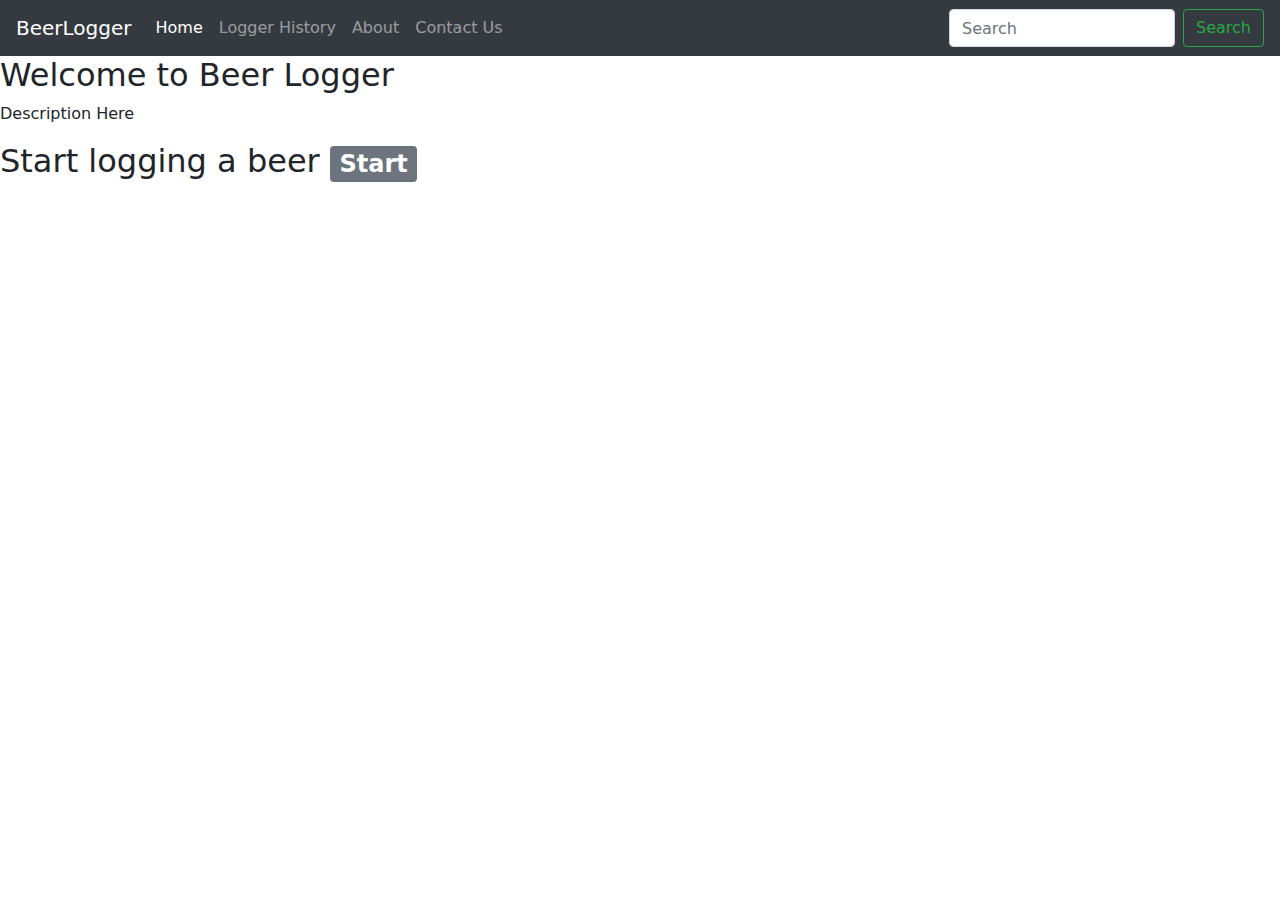
==== index.html @ fa348a44 "Add files via upload" ====
<!DOCTYPE html>
<html lang="en" dir="ltr">

<head>
  <meta charset="utf-8">
  <title>BeerLogger</title>
  <link rel="stylesheet" href="https://stackpath.bootstrapcdn.com/bootstrap/4.3.1/css/bootstrap.min.css" integrity="sha384-ggOyR0iXCbMQv3Xipma34MD+dH/1fQ784/j6cY/iJTQUOhcWr7x9JvoRxT2MZw1T" crossorigin="anonymous">
  <link rel="stylesheet" href="https://cdnjs.cloudflare.com/ajax/libs/modern-normalize/0.7.0/modern-normalize.min.css">
  <link rel="stylesheet" href="stylesheets/styles.css">
  <link href="https://fonts.googleapis.com/css2?family=Raleway&display=swap" rel="stylesheet">
</head>


<body>
  <header>
    <h1>Beer Logger</h1>
  </header>

  <main>
    <!-- <nav>
      <ul class="nav-top">
        <li class="nav-active">Home</li>
        <li><a href="logger_history.html">Logger History</a></li>
        <li><a href="about.html">About</a></li>
        <li class="nav-push-right"><a href="contact_us.html">Contact Us</a></li>
      </ul>
    </nav> -->
    <nav class="navbar navbar-expand-lg fixed-top navbar-dark bg-dark">
      <a class="navbar-brand" href="#">BeerLogger</a>
      <div class="navbar-nav mr-auto">
        <a class="nav-item nav-link active" href="index.html">Home</a>
        <a class="nav-item nav-link" href="logger_history.html">Logger History</a>
        <a class="nav-item nav-link" href="about.html">About</a>
        <a class="nav-item nav-link" href="contact_us.html">Contact Us</a>
      </div>
        <form class="form-inline">
          <input class="form-control mr-sm-2" type="search" placeholder="Search" aria-label="Search">
          <button class="btn btn-outline-success my-2 my-sm-0" type="submit">Search</button>
        </form>
    </nav>

    <section>
      <h2>Welcome to Beer Logger</h2>
      <p>
        Description Here
      </p>
    </section>

    <section>
      <h2>Start logging a beer <span class="badge badge-secondary"><a class="start-button-text" href="form_page.html">Start</a></span></h2>
    </section>
  </main>

  <!-- JS Scripts for Boot strap -->
  <script src="https://code.jquery.com/jquery-3.3.1.slim.min.js" integrity="sha384-q8i/X+965DzO0rT7abK41JStQIAqVgRVzpbzo5smXKp4YfRvH+8abtTE1Pi6jizo" crossorigin="anonymous"></script>
  <script src="https://cdnjs.cloudflare.com/ajax/libs/popper.js/1.14.7/umd/popper.min.js" integrity="sha384-UO2eT0CpHqdSJQ6hJty5KVphtPhzWj9WO1clHTMGa3JDZwrnQq4sF86dIHNDz0W1" crossorigin="anonymous"></script>
  <script src="https://stackpath.bootstrapcdn.com/bootstrap/4.3.1/js/bootstrap.min.js" integrity="sha384-JjSmVgyd0p3pXB1rRibZUAYoIIy6OrQ6VrjIEaFf/nJGzIxFDsf4x0xIM+B07jRM" crossorigin="anonymous"></script>

</body>

</html>
---- stylesheets/styles.css ----
h1 {
  /* padding-top: 500px; */
}

/* nav ul {
  background-color: #333;
  display: flex;
  list-style: none;
  list-style-type: none;
  margin: 0;
  padding: 0;
  position: fixed;
  top: 0;
  width: 100%;
}

nav li {
  border-right: 1px solid #bbb;
  padding: 14px 16px;
}

nav li:hover, .nav-active:hover {
  background-color: #111;
}

.nav-top li a {
  color: white;
  text-align: center;
  text-decoration: none;
}

.nav-active {
  background-color: #4CAF50;
  color: white;
  font-weight: bold;
  padding: 14px 16px;
  text-align: center;
}

.nav-push-right {
  margin-left: auto;
} */

ul.list-start li {
  padding: 14px 16px;
  text-align: center;
}

.list-start {
  display: flex;
  align-items: center;
  justify-content: center;
  list-style-type: none;
  padding: 0;
}

/* This is not really a button.  I made it a link and put a box around it */
.start-button-text {
  color: white;
  font-weight: bold;
}

.start-button-text:hover {
  background-color: #33c7ff;
  color: black;
  text-decoration: none;
}
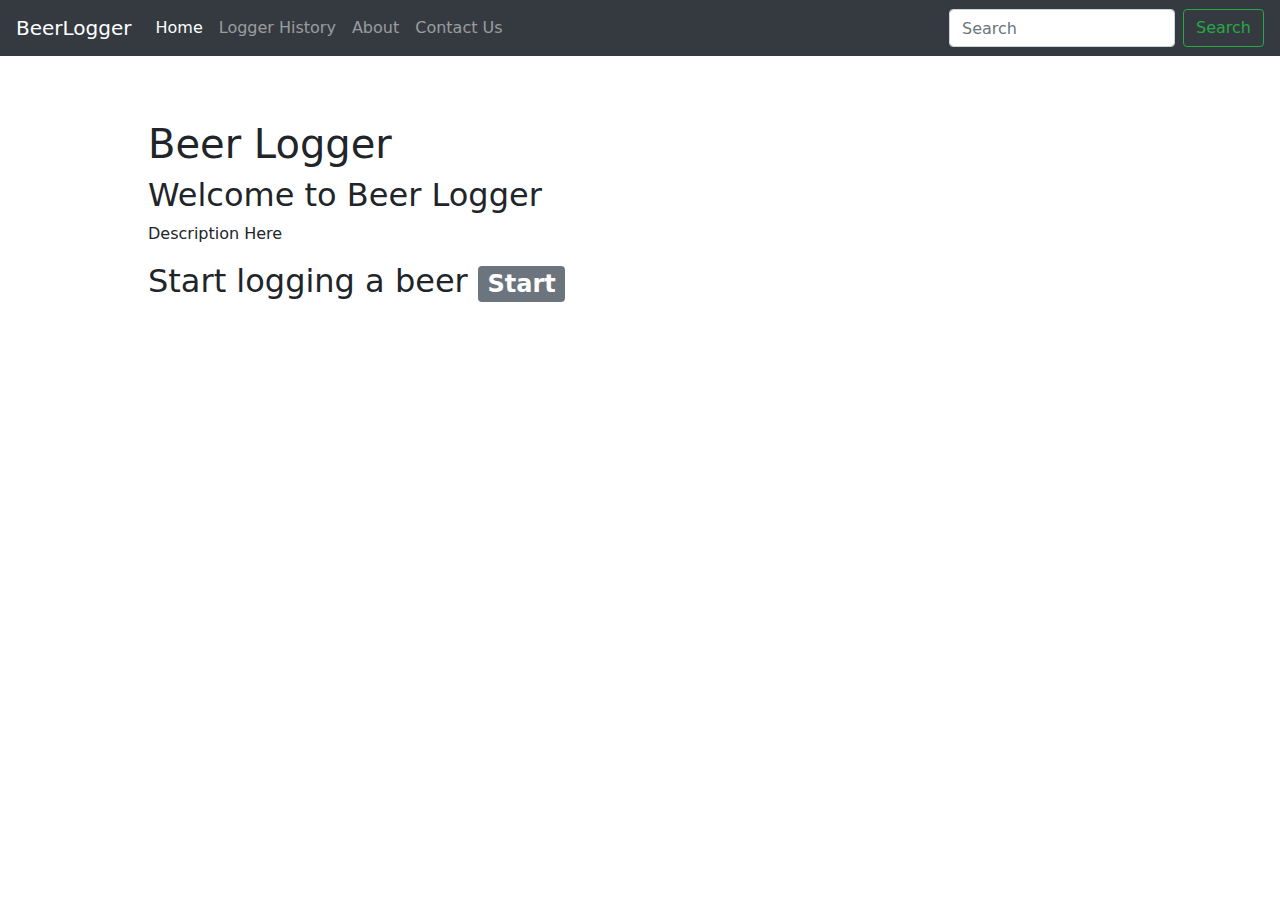
==== commit 6dbfaefd: "changed form page; edited js" ====
--- a/index.html
+++ b/index.html
@@ -3,7 +3,8 @@
 
 <head>
   <meta charset="utf-8">
-  <title>BeerLogger</title>
+  <title>Welcome</title>
+  <script src="http://code.jquery.com/jquery-3.5.1.min.js" integrity="sha256-9/aliU8dGd2tb6OSsuzixeV4y/faTqgFtohetphbbj0=" crossorigin="anonymous"></script>
   <link rel="stylesheet" href="https://stackpath.bootstrapcdn.com/bootstrap/4.3.1/css/bootstrap.min.css" integrity="sha384-ggOyR0iXCbMQv3Xipma34MD+dH/1fQ784/j6cY/iJTQUOhcWr7x9JvoRxT2MZw1T" crossorigin="anonymous">
   <link rel="stylesheet" href="https://cdnjs.cloudflare.com/ajax/libs/modern-normalize/0.7.0/modern-normalize.min.css">
   <link rel="stylesheet" href="stylesheets/styles.css">
@@ -17,14 +18,7 @@
   </header>
 
   <main>
-    <!-- <nav>
-      <ul class="nav-top">
-        <li class="nav-active">Home</li>
-        <li><a href="logger_history.html">Logger History</a></li>
-        <li><a href="about.html">About</a></li>
-        <li class="nav-push-right"><a href="contact_us.html">Contact Us</a></li>
-      </ul>
-    </nav> -->
+
     <nav class="navbar navbar-expand-lg fixed-top navbar-dark bg-dark">
       <a class="navbar-brand" href="#">BeerLogger</a>
       <div class="navbar-nav mr-auto">
@@ -47,7 +41,7 @@
     </section>
 
     <section>
-      <h2>Start logging a beer <span class="badge badge-secondary"><a class="start-button-text" href="form_page.html">Start</a></span></h2>
+      <h2>Start logging a beer <span class="badge badge-secondary"><a class="start-button-text" href="login.html">Start</a></span></h2>
     </section>
   </main>
 
@@ -55,7 +49,7 @@
   <script src="https://code.jquery.com/jquery-3.3.1.slim.min.js" integrity="sha384-q8i/X+965DzO0rT7abK41JStQIAqVgRVzpbzo5smXKp4YfRvH+8abtTE1Pi6jizo" crossorigin="anonymous"></script>
   <script src="https://cdnjs.cloudflare.com/ajax/libs/popper.js/1.14.7/umd/popper.min.js" integrity="sha384-UO2eT0CpHqdSJQ6hJty5KVphtPhzWj9WO1clHTMGa3JDZwrnQq4sF86dIHNDz0W1" crossorigin="anonymous"></script>
   <script src="https://stackpath.bootstrapcdn.com/bootstrap/4.3.1/js/bootstrap.min.js" integrity="sha384-JjSmVgyd0p3pXB1rRibZUAYoIIy6OrQ6VrjIEaFf/nJGzIxFDsf4x0xIM+B07jRM" crossorigin="anonymous"></script>
-
+  <script src="scripts/main.js"></script>
 </body>
 
 </html>
--- a/stylesheets/styles.css
+++ b/stylesheets/styles.css
@@ -1,54 +1,29 @@
-h1 {
-  /* padding-top: 500px; */
+body {
+  margin: 0 auto;
+  padding: 20px 20px;
+  width: 80%;
 }
 
-/* nav ul {
-  background-color: #333;
-  display: flex;
-  list-style: none;
-  list-style-type: none;
-  margin: 0;
-  padding: 0;
-  position: fixed;
-  top: 0;
-  width: 100%;
+h1 {
+  padding-top: 100px;
 }
-
-nav li {
-  border-right: 1px solid #bbb;
-  padding: 14px 16px;
-}
-
-nav li:hover, .nav-active:hover {
-  background-color: #111;
-}
-
-.nav-top li a {
-  color: white;
-  text-align: center;
-  text-decoration: none;
-}
-
-.nav-active {
-  background-color: #4CAF50;
-  color: white;
-  font-weight: bold;
-  padding: 14px 16px;
-  text-align: center;
-}
-
-.nav-push-right {
-  margin-left: auto;
-} */
 
 ul.list-start li {
   padding: 14px 16px;
   text-align: center;
 }
 
+label {
+  font-weight: bold;
+}
+
+.valueSpan {
+  font-size: 28px;
+}
+
 .list-start {
+  align-items: center;
   display: flex;
-  align-items: center;
   justify-content: center;
   list-style-type: none;
   padding: 0;
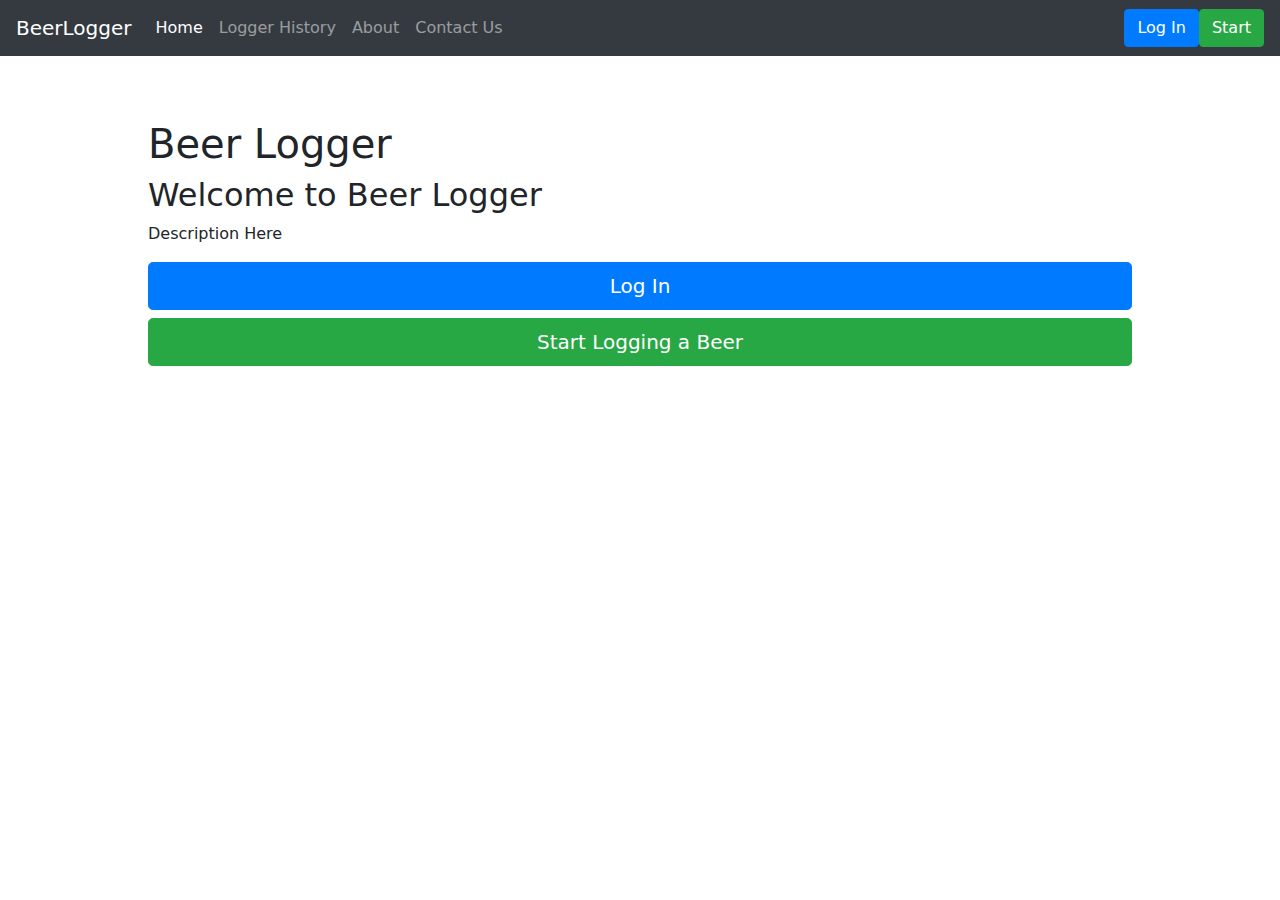
==== commit 9b6f0b19: "made some minor changes to nav" ====
--- a/index.html
+++ b/index.html
@@ -27,10 +27,14 @@
         <a class="nav-item nav-link" href="about.html">About</a>
         <a class="nav-item nav-link" href="contact_us.html">Contact Us</a>
       </div>
-        <form class="form-inline">
+      <!-- <form class="form-inline">
           <input class="form-control mr-sm-2" type="search" placeholder="Search" aria-label="Search">
           <button class="btn btn-outline-success my-2 my-sm-0" type="submit">Search</button>
-        </form>
+        </form> -->
+      <div class="d-flex justify-content-around">
+        <button class="btn btn-primary" type="button" name="nav_btn_login" id="nav_btn_login">Log In</button>
+        <button class="btn btn-success" type="button" name="nav_btn_start" id="nav_btn_start">Start</button>
+      </div>
     </nav>
 
     <section>
@@ -40,8 +44,13 @@
       </p>
     </section>
 
+    <!-- <section>
+      <h2>Start logging a beer <span class="badge badge-secondary"><a class="start-button-text" href="login.html">Start</a></span></h2>
+    </section> -->
+
     <section>
-      <h2>Start logging a beer <span class="badge badge-secondary"><a class="start-button-text" href="login.html">Start</a></span></h2>
+      <button class="btn btn-primary btn-lg btn-block" type="button" id="btn_login_block">Log In</button>
+      <button class="btn btn-success btn-lg btn-block" type="button" id="btn_start_block">Start Logging a Beer</button>
     </section>
   </main>
 
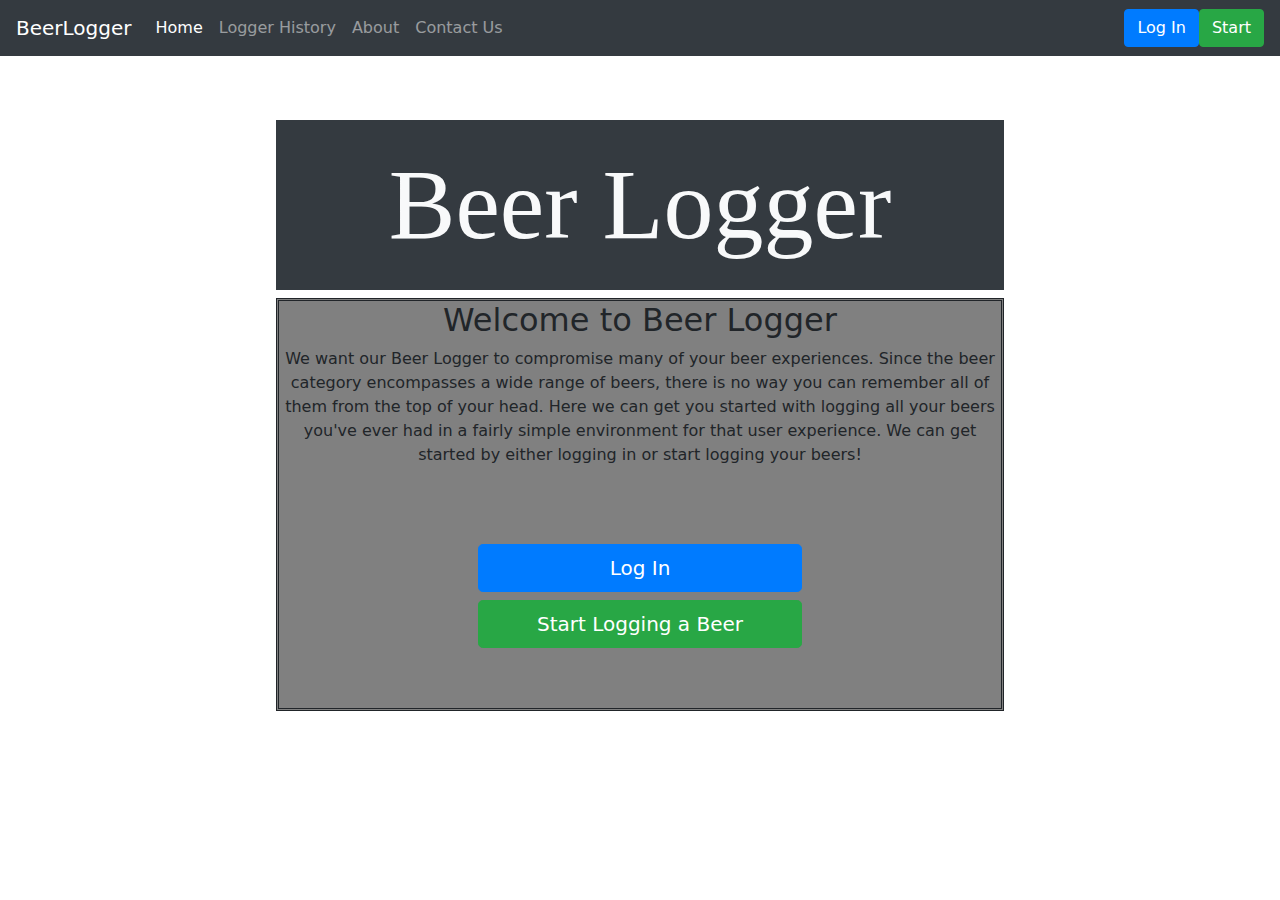
==== commit 792835a5: "Add files via upload" ====
--- a/index.html
+++ b/index.html
@@ -1,10 +1,14 @@
+<?php
+  include_once 'php/includes/DataBaseHandler.inc.php';
+?>
+
 <!DOCTYPE html>
 <html lang="en" dir="ltr">
 
 <head>
   <meta charset="utf-8">
   <title>Welcome</title>
-  <script src="http://code.jquery.com/jquery-3.5.1.min.js" integrity="sha256-9/aliU8dGd2tb6OSsuzixeV4y/faTqgFtohetphbbj0=" crossorigin="anonymous"></script>
+  <script src="https://code.jquery.com/jquery-3.5.1.min.js" integrity="sha256-9/aliU8dGd2tb6OSsuzixeV4y/faTqgFtohetphbbj0=" crossorigin="anonymous"></script>
   <link rel="stylesheet" href="https://stackpath.bootstrapcdn.com/bootstrap/4.3.1/css/bootstrap.min.css" integrity="sha384-ggOyR0iXCbMQv3Xipma34MD+dH/1fQ784/j6cY/iJTQUOhcWr7x9JvoRxT2MZw1T" crossorigin="anonymous">
   <link rel="stylesheet" href="https://cdnjs.cloudflare.com/ajax/libs/modern-normalize/0.7.0/modern-normalize.min.css">
   <link rel="stylesheet" href="stylesheets/styles.css">
@@ -12,13 +16,8 @@
 </head>
 
 
-<body>
+<body class="bg-image">
   <header>
-    <h1>Beer Logger</h1>
-  </header>
-
-  <main>
-
     <nav class="navbar navbar-expand-lg fixed-top navbar-dark bg-dark">
       <a class="navbar-brand" href="#">BeerLogger</a>
       <div class="navbar-nav mr-auto">
@@ -37,10 +36,19 @@
       </div>
     </nav>
 
-    <section>
+    <h1 class="header text-light bg-dark">Beer Logger</h1>
+  </header>
+
+  <main class="mainformat">
+
+
+
+    <section class="welcome">
       <h2>Welcome to Beer Logger</h2>
       <p>
-        Description Here
+        We want our Beer Logger to compromise many of your beer experiences. Since the beer category encompasses a wide range of beers, there is no way you
+        can remember all of them from the top of your head. Here we can get you started with logging all your beers you've ever had in a fairly simple environment
+        for that user experience. We can get started by either logging in or start logging your beers!
       </p>
     </section>
 
@@ -48,7 +56,7 @@
       <h2>Start logging a beer <span class="badge badge-secondary"><a class="start-button-text" href="login.html">Start</a></span></h2>
     </section> -->
 
-    <section>
+    <section class="home2buttons">
       <button class="btn btn-primary btn-lg btn-block" type="button" id="btn_login_block">Log In</button>
       <button class="btn btn-success btn-lg btn-block" type="button" id="btn_start_block">Start Logging a Beer</button>
     </section>
@@ -58,6 +66,7 @@
   <script src="https://code.jquery.com/jquery-3.3.1.slim.min.js" integrity="sha384-q8i/X+965DzO0rT7abK41JStQIAqVgRVzpbzo5smXKp4YfRvH+8abtTE1Pi6jizo" crossorigin="anonymous"></script>
   <script src="https://cdnjs.cloudflare.com/ajax/libs/popper.js/1.14.7/umd/popper.min.js" integrity="sha384-UO2eT0CpHqdSJQ6hJty5KVphtPhzWj9WO1clHTMGa3JDZwrnQq4sF86dIHNDz0W1" crossorigin="anonymous"></script>
   <script src="https://stackpath.bootstrapcdn.com/bootstrap/4.3.1/js/bootstrap.min.js" integrity="sha384-JjSmVgyd0p3pXB1rRibZUAYoIIy6OrQ6VrjIEaFf/nJGzIxFDsf4x0xIM+B07jRM" crossorigin="anonymous"></script>
+  <script src="scripts/nav.js"></script>
   <script src="scripts/main.js"></script>
 </body>
 
--- a/stylesheets/styles.css
+++ b/stylesheets/styles.css
@@ -1,16 +1,111 @@
 body {
+  background-color: rgb(179, 112, 230);
   margin: 0 auto;
   padding: 20px 20px;
-  width: 80%;
+  width: 60%;
+}
+
+.home2buttons {
+  align-items: center;
+  display: flex;
+  flex-direction: column;
+  justify-content: center;
+  min-height: 25vh;
+  text-align: center;
+}
+
+.bg-image {
+  background: url("https://st2.depositphotos.com/1692343/6719/i/450/depositphotos_67196213-stock-photo-assorted-beers-in-a-flight.jpg") no-repeat center center fixed;
+  background-repeat: no-repeat;
+  /* background-size: 2500px 1000px; */
+  background-size: 100% 100%;
+}
+
+.bg-imagelogin {
+  background: url("https://images.pond5.com/beer-glass-bubbles-slow-motion-footage-038919172_iconl.jpeg") no-repeat center center fixed;
+  background-repeat: no-repeat;
+  /* background-size: 2000px 1000px; */
+  background-size: 100% 100%;
+}
+
+nav {
+  display: block;
+}
+
+.mainformat {
+  background-color: grey;
+  border-style: double;
+}
+
+.welcome {
+  text-align: center;
+}
+
+.contact-us-page {
+  width: auto;
+}
+
+.btn-block {
+  width: 45%;
+}
+
+.fixed-top {
+  position: absolute;
+}
+
+select option {
+  background-color: beige;
+}
+
+.form-control {
+  background-color: beige;
+}
+
+.form-control-range {
+  background-color: blue;
+  /* -webkit-appearance: none; */
+}
+
+.formlogin {
+  width: 100%;
+  padding: 50px;
+}
+
+.formformpage {
+  width: 90%;
+  padding: 50px;
+}
+
+.nav-tabs .nav-item.show .nav-link, .nav-tabs .nav-link.active {
+  background-color: lightsalmon;
+  color: black;
+}
+
+.nav-tabs .nav-item {
+  color: black;
+}
+
+.nav-tabs .nav-link {
+  background-color: beige;
+}
+
+.header {
+  display: flex;
+  justify-content: center;
+  /* position: relative; */
+}
+
+.navbar-nav mr-auto {
+  width: 100%;
+  /* margin: 0 auto; */
+
 }
 
 h1 {
-  padding-top: 100px;
-}
-
-ul.list-start li {
-  padding: 14px 16px;
-  text-align: center;
+  font-family:"Luminari, fantasy";
+  font-size: 100px;
+  margin-top: 100px;
+  padding: 25px;
 }
 
 label {
@@ -21,22 +116,13 @@
   font-size: 28px;
 }
 
-.list-start {
-  align-items: center;
-  display: flex;
-  justify-content: center;
-  list-style-type: none;
-  padding: 0;
+/* Styles for Logger History Page */
+.beer-entry-img-li {
+  list-style: none;
 }
 
-/* This is not really a button.  I made it a link and put a box around it */
-.start-button-text {
-  color: white;
-  font-weight: bold;
+.beer-entry-img {
+  width: 40%;
 }
 
-.start-button-text:hover {
-  background-color: #33c7ff;
-  color: black;
-  text-decoration: none;
-}
+/* End Styles for Logger History Page */
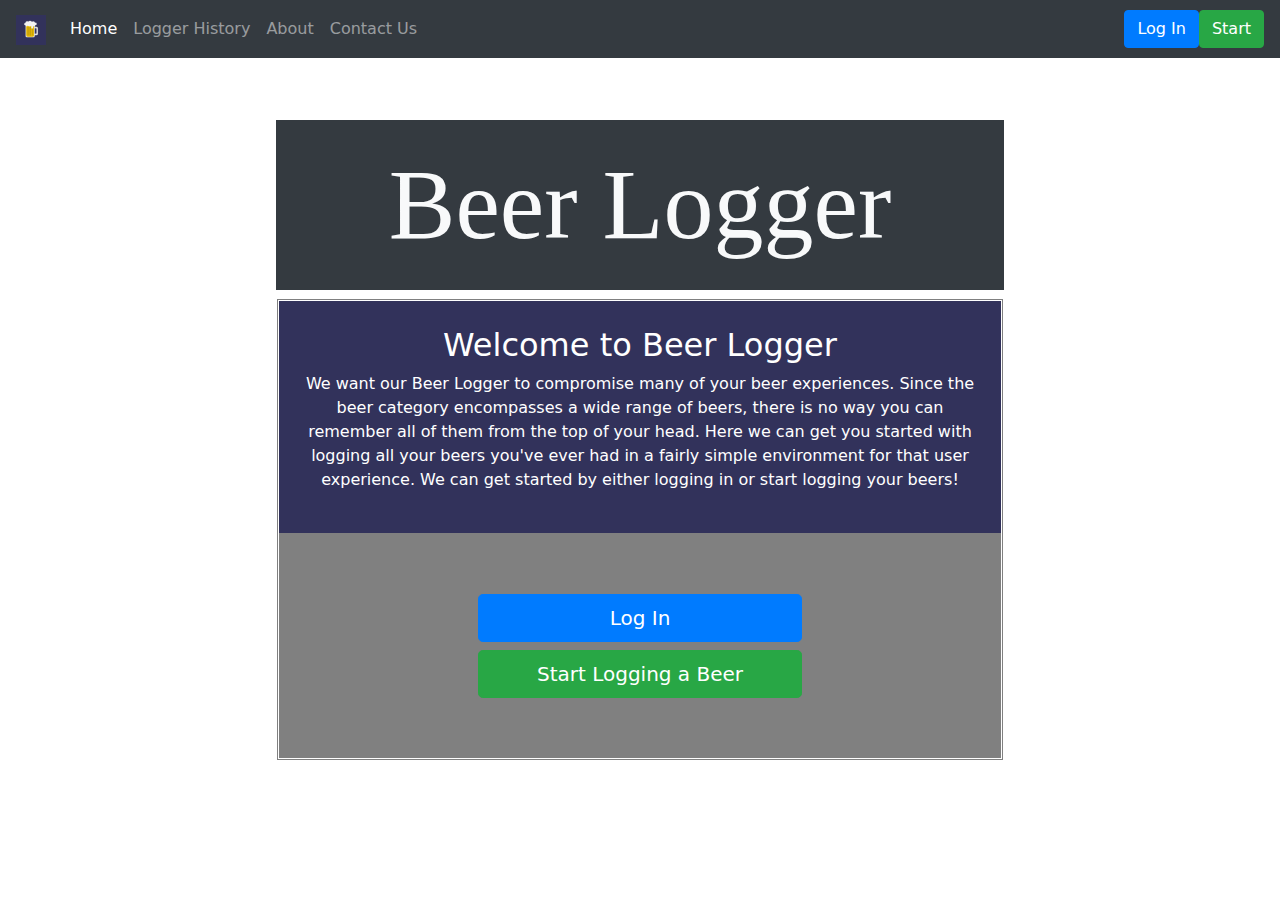
==== commit f8274d75: "Add files via upload" ====
--- a/index.html
+++ b/index.html
@@ -8,6 +8,8 @@
 <head>
   <meta charset="utf-8">
   <title>Welcome</title>
+  <link rel="shortcut icon" href="/favicon.ico" type="image/x-icon">
+  <link rel="icon" href="/favicon.ico" type="image/x-icon">
   <script src="https://code.jquery.com/jquery-3.5.1.min.js" integrity="sha256-9/aliU8dGd2tb6OSsuzixeV4y/faTqgFtohetphbbj0=" crossorigin="anonymous"></script>
   <link rel="stylesheet" href="https://stackpath.bootstrapcdn.com/bootstrap/4.3.1/css/bootstrap.min.css" integrity="sha384-ggOyR0iXCbMQv3Xipma34MD+dH/1fQ784/j6cY/iJTQUOhcWr7x9JvoRxT2MZw1T" crossorigin="anonymous">
   <link rel="stylesheet" href="https://cdnjs.cloudflare.com/ajax/libs/modern-normalize/0.7.0/modern-normalize.min.css">
@@ -19,7 +21,9 @@
 <body class="bg-image">
   <header>
     <nav class="navbar navbar-expand-lg fixed-top navbar-dark bg-dark">
-      <a class="navbar-brand" href="#">BeerLogger</a>
+      <a class="navbar-brand" href="index.html">
+        <img src="images/beer_icon.png" width="30" height="30" alt="" loading="lazy">
+      </a>
       <div class="navbar-nav mr-auto">
         <a class="nav-item nav-link active" href="index.html">Home</a>
         <a class="nav-item nav-link" href="logger_history.html">Logger History</a>
--- a/stylesheets/styles.css
+++ b/stylesheets/styles.css
@@ -1,128 +1,284 @@
+
+
 body {
-  background-color: rgb(179, 112, 230);
+
+  background-color: #32325b;
+
+  color: white;
+
   margin: 0 auto;
+
   padding: 20px 20px;
+
   width: 60%;
-}
+
+}
+
+
 
 .home2buttons {
+
   align-items: center;
+
   display: flex;
+
   flex-direction: column;
+
   justify-content: center;
+
   min-height: 25vh;
+
   text-align: center;
-}
+
+}
+
+
 
 .bg-image {
+
   background: url("https://st2.depositphotos.com/1692343/6719/i/450/depositphotos_67196213-stock-photo-assorted-beers-in-a-flight.jpg") no-repeat center center fixed;
+
   background-repeat: no-repeat;
+
   /* background-size: 2500px 1000px; */
+
   background-size: 100% 100%;
-}
+
+}
+
+
 
 .bg-imagelogin {
+
   background: url("https://images.pond5.com/beer-glass-bubbles-slow-motion-footage-038919172_iconl.jpeg") no-repeat center center fixed;
+
   background-repeat: no-repeat;
+
   /* background-size: 2000px 1000px; */
+
   background-size: 100% 100%;
-}
+
+  color: black;
+
+}
+
+
 
 nav {
+
   display: block;
-}
+
+}
+
+
 
 .mainformat {
+
   background-color: grey;
+
   border-style: double;
-}
+
+}
+
+
 
 .welcome {
+
   text-align: center;
-}
+
+  background-color: #32325b;
+
+  padding: 25px;
+
+}
+
+
 
 .contact-us-page {
+
   width: auto;
-}
+
+}
+
+
 
 .btn-block {
+
   width: 45%;
-}
+
+}
+
+
 
 .fixed-top {
+
   position: absolute;
-}
+
+}
+
+
 
 select option {
+
   background-color: beige;
-}
+
+}
+
+
 
 .form-control {
+
   background-color: beige;
-}
+
+}
+
+
 
 .form-control-range {
+
   background-color: blue;
+
   /* -webkit-appearance: none; */
-}
+
+}
+
+
 
 .formlogin {
+
   width: 100%;
+
   padding: 50px;
-}
+
+}
+
+
 
 .formformpage {
+
   width: 90%;
+
   padding: 50px;
-}
+
+}
+
+
+
+
 
 .nav-tabs .nav-item.show .nav-link, .nav-tabs .nav-link.active {
+
   background-color: lightsalmon;
+
   color: black;
-}
+
+}
+
+
 
 .nav-tabs .nav-item {
+
   color: black;
-}
+
+}
+
+
 
 .nav-tabs .nav-link {
+
   background-color: beige;
-}
+
+}
+
+
 
 .header {
+
   display: flex;
+
   justify-content: center;
+
   /* position: relative; */
-}
+
+}
+
+
 
 .navbar-nav mr-auto {
+
   width: 100%;
+
   /* margin: 0 auto; */
 
-}
+
+
+}
+
+
 
 h1 {
+
   font-family:"Luminari, fantasy";
+
   font-size: 100px;
+
   margin-top: 100px;
+
   padding: 25px;
-}
+
+}
+
+
 
 label {
+
   font-weight: bold;
-}
+
+}
+
+
 
 .valueSpan {
+
   font-size: 28px;
-}
+
+}
+
+
 
 /* Styles for Logger History Page */
+
 .beer-entry-img-li {
+
   list-style: none;
-}
+
+}
+
+
 
 .beer-entry-img {
+
   width: 40%;
-}
+
+}
+
+.logo img{
+
+  display: flex;
+
+  min-width: 75px;
+
+  min-height: 75px;
+
+  max-width: 75px;
+
+  max-height: 75px;
+
+}
+
+
+
+
 
 /* End Styles for Logger History Page */
+
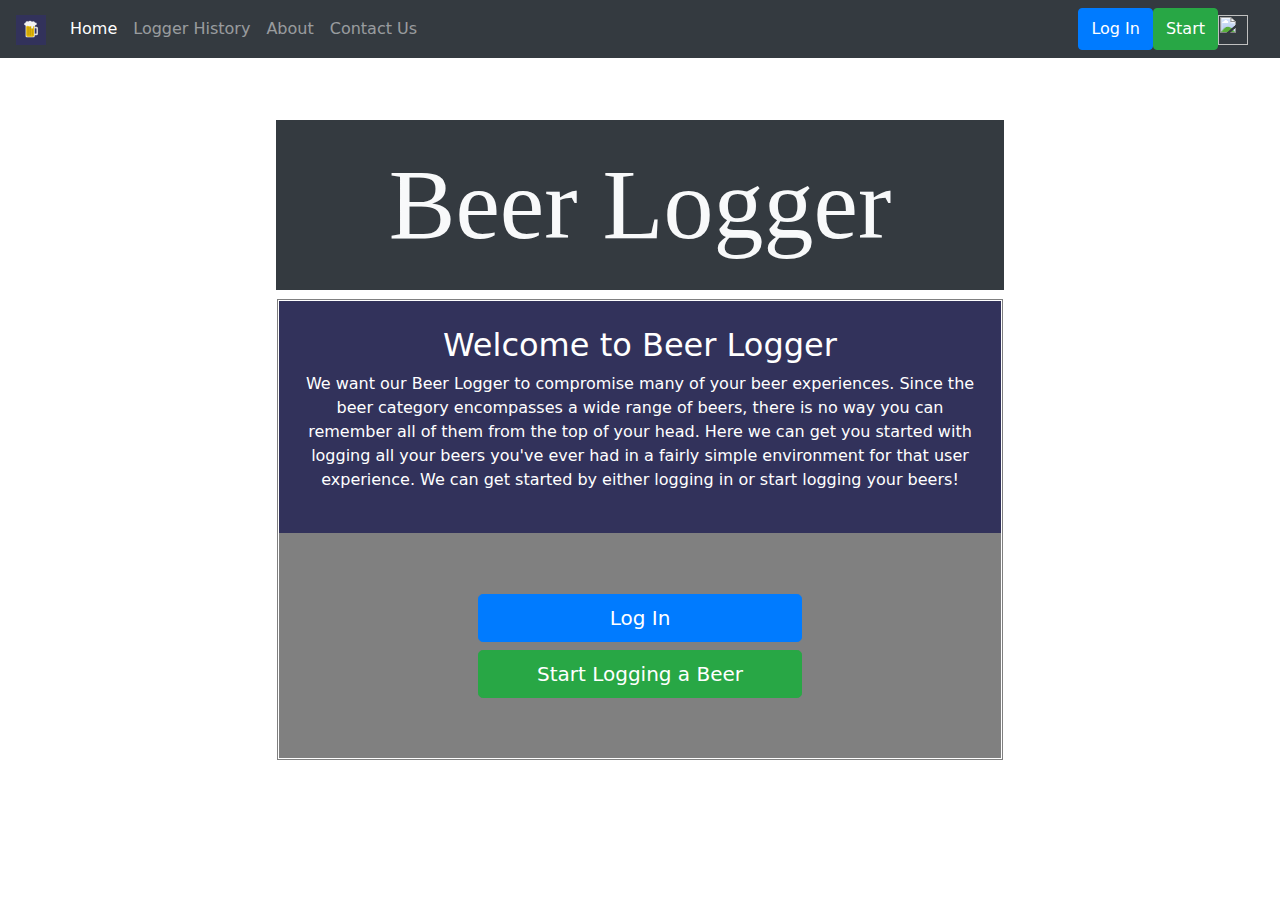
==== commit 8bde9829: "Add files via upload" ====
--- a/index.html
+++ b/index.html
@@ -37,6 +37,9 @@
       <div class="d-flex justify-content-around">
         <button class="btn btn-primary" type="button" name="nav_btn_login" id="nav_btn_login">Log In</button>
         <button class="btn btn-success" type="button" name="nav_btn_start" id="nav_btn_start">Start</button>
+        <a class="navbar-brand" href="#">
+          <img class="g-profile-image" id="g-profile-img" width="30" height="30" alt="" loading="lazy">
+        </a>
       </div>
     </nav>
 
--- a/stylesheets/styles.css
+++ b/stylesheets/styles.css
@@ -1,284 +1,131 @@
-
-
 body {
-
   background-color: #32325b;
-
   color: white;
-
   margin: 0 auto;
-
   padding: 20px 20px;
-
   width: 60%;
-
 }
 
-
-
 .home2buttons {
-
   align-items: center;
-
   display: flex;
-
   flex-direction: column;
-
   justify-content: center;
-
   min-height: 25vh;
-
   text-align: center;
-
 }
 
-
-
 .bg-image {
-
   background: url("https://st2.depositphotos.com/1692343/6719/i/450/depositphotos_67196213-stock-photo-assorted-beers-in-a-flight.jpg") no-repeat center center fixed;
-
   background-repeat: no-repeat;
-
   /* background-size: 2500px 1000px; */
-
   background-size: 100% 100%;
-
 }
 
-
-
 .bg-imagelogin {
-
   background: url("https://images.pond5.com/beer-glass-bubbles-slow-motion-footage-038919172_iconl.jpeg") no-repeat center center fixed;
-
   background-repeat: no-repeat;
-
   /* background-size: 2000px 1000px; */
-
   background-size: 100% 100%;
-
   color: black;
-
 }
 
-
-
 nav {
-
   display: block;
-
 }
 
-
-
 .mainformat {
-
   background-color: grey;
-
   border-style: double;
-
 }
 
-
-
 .welcome {
-
+  background-color: #32325b;
   text-align: center;
-
-  background-color: #32325b;
-
   padding: 25px;
-
 }
 
-
-
 .contact-us-page {
-
   width: auto;
-
 }
 
-
-
 .btn-block {
-
   width: 45%;
-
 }
 
-
-
 .fixed-top {
-
   position: absolute;
-
 }
 
-
-
 select option {
-
   background-color: beige;
-
 }
 
-
-
 .form-control {
-
   background-color: beige;
-
 }
 
-
-
-.form-control-range {
-
-  background-color: blue;
-
-  /* -webkit-appearance: none; */
-
+.formlogin {
+  padding: 50px;
+  width: 100%;
 }
 
-
-
-.formlogin {
-
-  width: 100%;
-
+.formformpage {
+  width: 90%;
   padding: 50px;
-
 }
 
-
-
-.formformpage {
-
-  width: 90%;
-
-  padding: 50px;
-
+.nav-tabs .nav-item.show .nav-link, .nav-tabs .nav-link.active {
+  background-color: lightsalmon;
+  color: black;
 }
 
-
-
-
-
-.nav-tabs .nav-item.show .nav-link, .nav-tabs .nav-link.active {
-
-  background-color: lightsalmon;
-
+.nav-tabs .nav-item {
   color: black;
-
 }
 
-
-
-.nav-tabs .nav-item {
-
-  color: black;
-
+.nav-tabs .nav-link {
+  background-color: beige;
 }
 
-
-
-.nav-tabs .nav-link {
-
-  background-color: beige;
-
+.header {
+  display: flex;
+  justify-content: center;
+  /* position: relative; */
 }
 
-
-
-.header {
-
-  display: flex;
-
-  justify-content: center;
-
-  /* position: relative; */
-
+h1 {
+  font-family: "Luminari, fantasy";
+  font-size: 100px;
+  margin-top: 100px;
+  padding: 25px;
 }
 
-
-
-.navbar-nav mr-auto {
-
-  width: 100%;
-
-  /* margin: 0 auto; */
-
-
-
+label {
+  font-weight: bold;
 }
 
-
-
-h1 {
-
-  font-family:"Luminari, fantasy";
-
-  font-size: 100px;
-
-  margin-top: 100px;
-
-  padding: 25px;
-
+.valueSpan {
+  font-size: 28px;
 }
 
-
-
-label {
-
-  font-weight: bold;
-
+/* Styles for Logger History Page */
+.beer-entry-img-li {
+  list-style: none;
 }
 
-
-
-.valueSpan {
-
-  font-size: 28px;
-
+.beer-entry-img {
+  width: 40%;
 }
 
-
-
-/* Styles for Logger History Page */
-
-.beer-entry-img-li {
-
-  list-style: none;
-
+.display-logged-history {
+  display: flex;
 }
 
-
-
-.beer-entry-img {
-
-  width: 40%;
-
+.beer-entry {
+  flex: 0 1 auto;
+  margin: 20px 20px;
+  padding: 20px 20px;
 }
 
-.logo img{
-
-  display: flex;
-
-  min-width: 75px;
-
-  min-height: 75px;
-
-  max-width: 75px;
-
-  max-height: 75px;
-
-}
-
-
-
-
-
 /* End Styles for Logger History Page */
-
